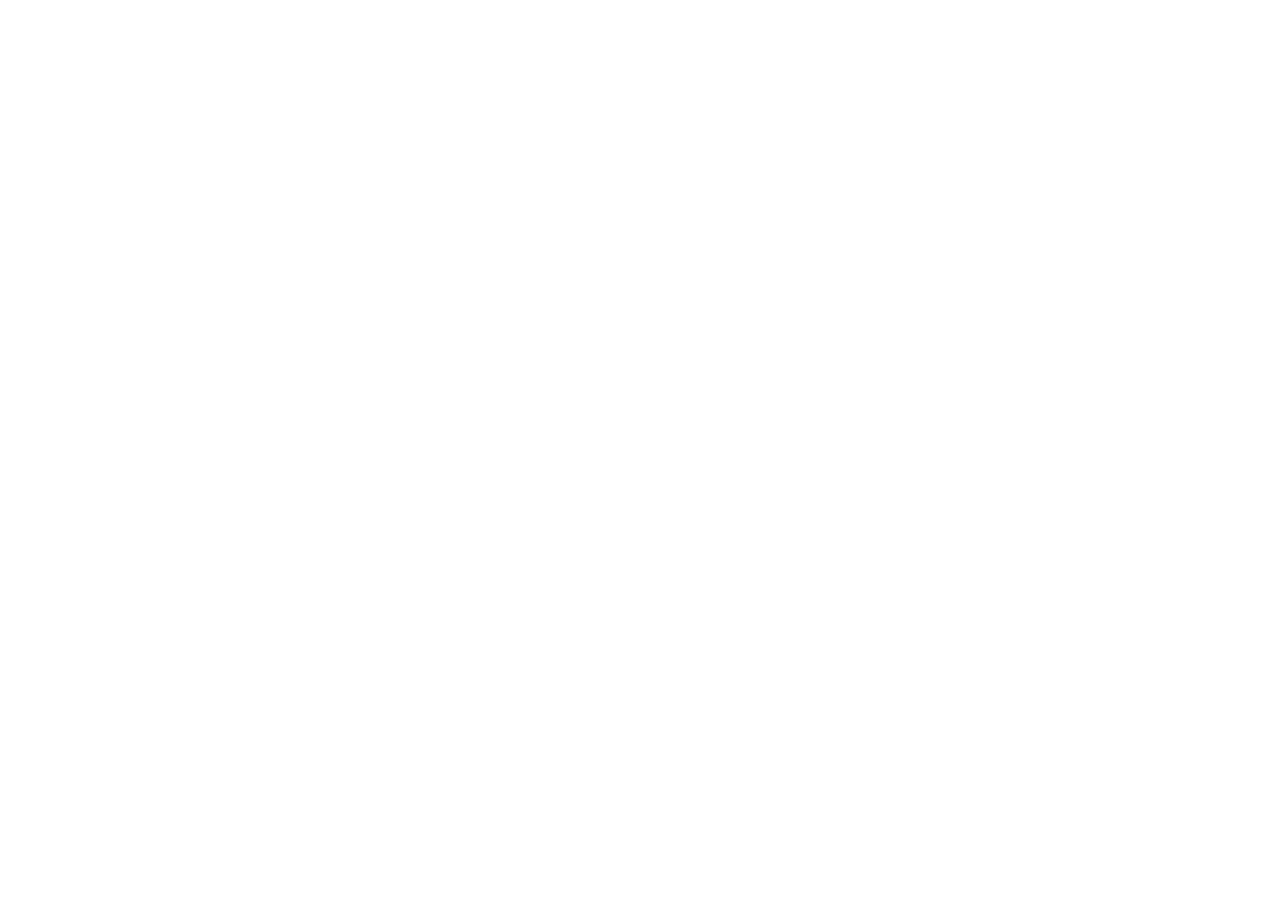
==== 1 - basics/index.html @ 418dd0c0 "first commit" ====
<html lang="en">
<head>
  <meta charset="UTF-8">
  <meta http-equiv="X-UA-Compatible" content="IE=edge">
  <meta name="viewport" content="width=device-width, initial-scale=1.0">
  <title>CSS Grid Basics</title>
  <link rel="stylesheet" href="styles.css">
</head>
<body>
  
</body>
</html>
---- 1 - basics/styles.css ----
@import url('https://fonts.googleapis.com/css2?family=Poppins:wght@200;400;500;600;800&family=VT323&display=swap');

body {
  margin: 30px;
  font-family: "Poppins";
}
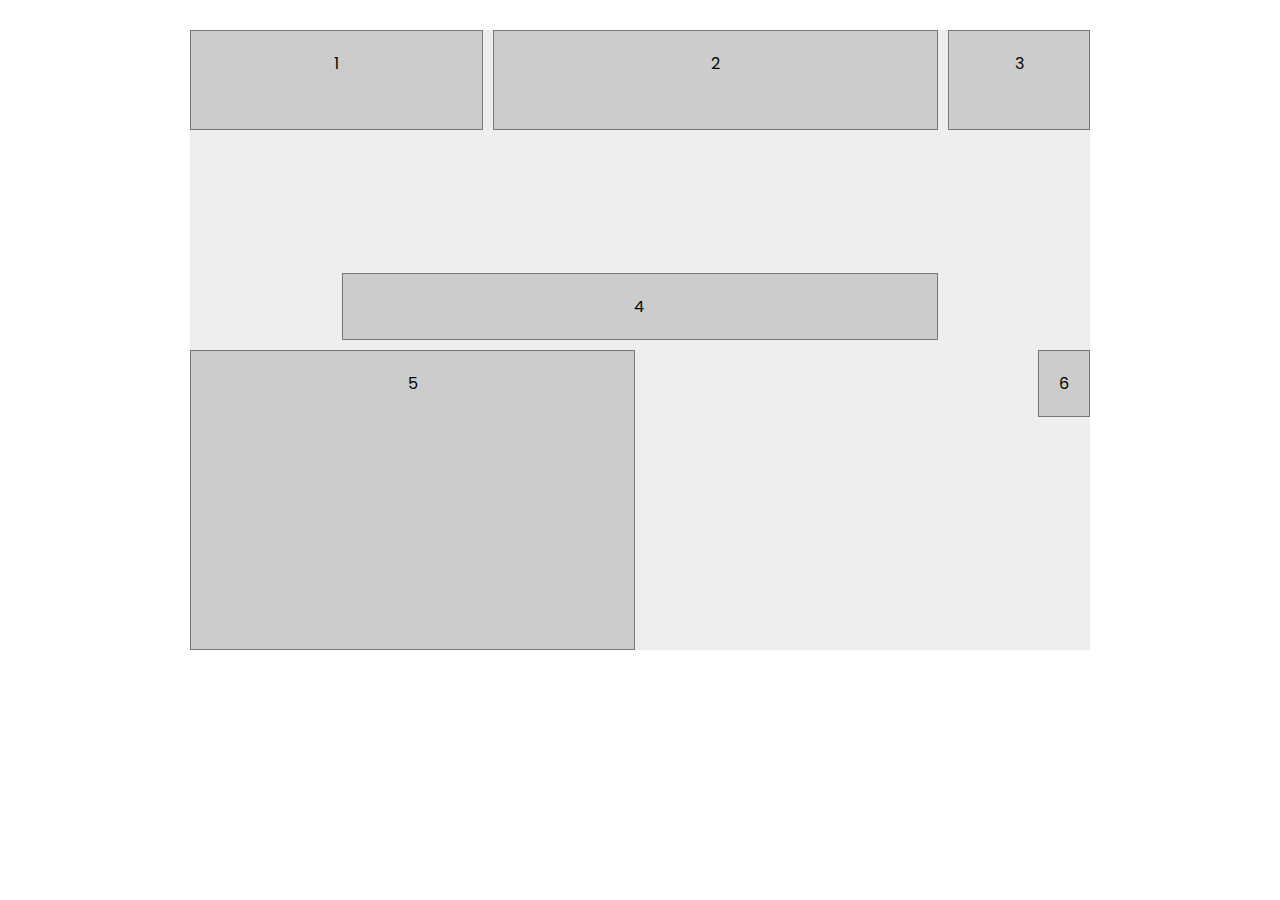
==== commit f8c0342b: "lesson 1 - css grid basics" ====
--- a/1 - basics/index.html
+++ b/1 - basics/index.html
@@ -7,6 +7,13 @@
   <link rel="stylesheet" href="styles.css">
 </head>
 <body>
-  
+  <div class="grid-container">
+    <div>1</div>
+    <div>2</div>
+    <div>3</div>
+    <div>4</div>
+    <div>5</div>
+    <div>6</div>
+  </div>
 </body>
 </html>--- a/1 - basics/styles.css
+++ b/1 - basics/styles.css
@@ -3,4 +3,50 @@
 body {
   margin: 30px;
   font-family: "Poppins";
+}
+
+.grid-container {
+  background: #eee;
+  max-width: 900px;
+  margin: 0 auto;
+  display: grid;
+  grid-template-columns: repeat(6, 1fr);
+  grid-template-rows: 100px 200px 300px;
+  gap: 10px;
+  justify-items: stretch;
+  align-items: stretch;
+}
+
+.grid-container > div {
+  background: #ccc;
+  text-align: center;
+  padding: 20px;
+  border: 1px solid #777;
+}
+
+.grid-container > div:nth-child(1) {
+  grid-column: 1 / span 2;
+}
+
+.grid-container > div:nth-child(2) {
+  grid-column: span 3;
+}
+
+.grid-container > div:nth-child(3) {
+  grid-column: span 1;
+}
+
+.grid-container > div:nth-child(4) {
+  grid-column: 2 / 6;
+  align-self: end;
+}
+
+.grid-container > div:nth-child(5) {
+  grid-column: span 3;
+}
+
+.grid-container > div:nth-child(6) {
+  grid-column: span 3;
+  justify-self: end;
+  align-self: start;
 }